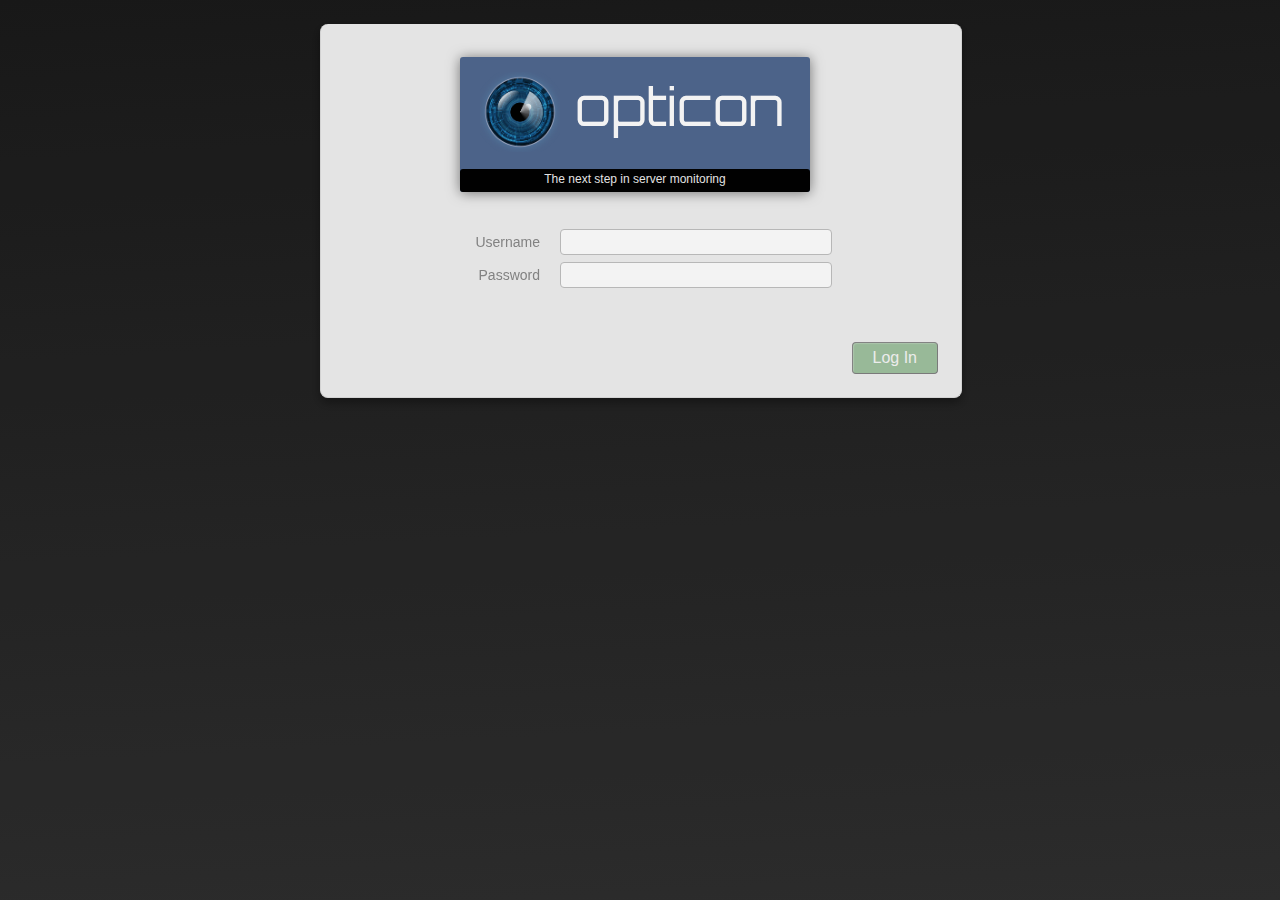
==== src/opticon-gui/webroot/index.html @ 96940b2e "yet more styling" ====
<html lang="en">
  <head>
    <meta charset="utf-8">
    <meta name="viewport" content="width=device-width, initial-scale=1, shrink-to-fit=no">
    <link rel="stylesheet" href="main.css?rev=0.9.30">
    <title>Opticon</title>
    
    <!-- third party library -->
    <script type="text/javascript" src="ext/vidi.js?rev=1"></script>
    <script type="text/javascript" src="ext/jquery-3.2.1.min.js"></script>
    <script type="text/javascript" src="ext/jquery.ui.shake.js"></script>
    
    <!-- local javascript -->
    <script type="text/javascript" src="config.js"></script>
    <script type="text/javascript" src="core/API.js?rev=0.0.1"></script>
    <script type="text/javascript" src="core/App.js?rev=0.0.1"></script>
    <script type="text/javascript" src="core/Graph.js?rev=0.0.1"></script>
    <script type="text/javascript" src="core/Markup.js?rev=0.0.1"></script>
    <script type="text/javascript" src="core/Module.js?rev=0.0.1"></script>
    <script type="text/javascript" src="core/Router.js?rev=0.0.1"></script>
    <script type="text/javascript" src="core/Spline.js?rev=0.0.1"></script>
    <script type="text/javascript" src="main.js?rev=0.0.1"></script>

    <!-- modules -->
    <u-module type="api" name="Auth"></u-module>
    <u-module type="api" name="Opticon"></u-module>
    <u-module type="page" name="ServerList"></u-module>
    <u-module type="page" name="ServerView"></u-module>
    <u-module type="dialog" name="FatalError"></u-module>
    <u-module type="dialog" name="LoginScreen"></u-module>
  </head>

  <body class="uDoc" id="main"><center>
   <div style="position:relative; width:100%; max-width:1896px; text-align: left;">
   <div style="box-shadow: 0px 0px 19px 0px rgba(0,0,0,0.80);">
    <div class="uSideBar" style="display: none;">
      <div class="uLogo">
          <img src="img/opticon.png" width="100"><br>
          opticon
      </div>
      <div id="servicetag"></div>
      <span>
        <u-menuitem icon="toolbar-servers.png"
                    route="/Server">Servers</u-menuitem>
        <u-menuitem icon="toolbar-logout.png"
                    onclick="Logout()">Log Out</u-menuitem>
      </span>
    </div>
    <div class="uContainer" id="content">
      <div id="busy"></div>
      <div id="overlay"></div>
      <div id="progress">
        <img src="img/opticon-nobg.png" width="150"><br><br><br>
        <progress id="loadprogress"></progress>
    </div>
   </div>
   </div>
  </body>
</html>
---- src/opticon-gui/webroot/main.css ----
input, select, textarea {font-family:inherit;}
input[type=button],button
{
    font-family: "Helvetica Neue", sans-serif;
}

*:focus {outline:none !important}

html, body
{
    padding: 0;
    margin: 0;
    height: 100%;
    overflow: hidden;
    background-color: #777777;
}

.uContainer
{
    padding-left: 203px;
    padding-right: 0;
    padding-top: 0;
    padding-bottom: 0;
    margin: 0;
    font-family: "Verdana", sans-serif;
    height: 100%;
    overflow: hidden;
    background-color: #444444;
    background: linear-gradient(177deg, rgba(31,31,31,1) 0%, rgba(55,55,55,1) 100%);
}

.uSidebar
{
    display: block;
    position: absolute;
    top: 0;
    left: 0;
    bottom: 0;
    width: 200px;
    font-family: "Verdana", sans-serif;
    background-color: #506890;
    border-right: 1px solid #608090;
    color: white;
    margin-left: 0;
    padding: 0;
    margin-top: 0;
    box-flex: 0;
    -webkit-box-flex: 0;
    -moz-box-flex: 0;
    font-size: 18px;
    height: 100%;
    overflow: hidden;
}

@font-face {
    font-family: 'Orbitron';
    src: url('font/Orbitron-Regular.woff2') format('woff2'),
         url('font/Orbitron-Regular.ttf') format('truetype');
}

.logobox {
    position: relative;
    width: 330px;
    font-family: "Orbitron", Fallback, sans-serif;
    font-size: 52px;
    color: white;
    vertical-align: middle;
    background-color: #506890;
    border-radius: 3px;
    height: 120px;
    box-shadow: 0 1px 13px 0 rgba(0,0,0,0.5);
    padding-left: 20px;
    padding-top: 15px;
    margin-top: 10px;
    margin-bottom: 30px;
}

.logobox .logotext {
    margin-left: 15px;
    display: inline-block;
    height: 100px;
    vertical-align: middle;
}

.logobox .subtitle {
    display: box;
    position: absolute;
    left: 0;
    right: 0;
    bottom: 0;
    height: 20px;
    background: black;
    font-family: "Helvetica Neue", sans-serif;
    font-size: 12px;
    text-align: center;
    padding-top: 3px;
    color: #eeeeee;
    border-radius: 3px;
}

.uLogo {
    padding-bottom: 20px;
    padding-top: 20px;
    text-align: center;
    font-family: "Orbitron", Fallback, sans-serif;
    font-size: 24px;
}

.uLogo img {
    opacity: 0.7;
}

.uMenuItem:first-child {
    border-top: 1px solid #203050;
}

.uMenuItem:last-child {
    position: absolute;
    left: 0;
    right: 0;
    bottom: 0;
    border-top: 1px solid #203050;
    border-bottom: none;
}

.uMenuItem {
    display: block;
    border-bottom: 1px solid #203050;
    padding-left: 12px;
    height: 28px;
    font-size: 15px;
    padding-top: 2px;
    padding-bottom: 2px;
    white-space: nowrap;
}

.uMenuItem span {
    vertical-align: middle;
}

.uMenuItem img {
    display: inline-block;
    margin-top: 6px;
    width: 16px;
    height: 16px;
    margin-bottom: 6px;
    margin-right: 10px;
    padding: 0;
    vertical-align: middle;
}

.uMenuItem:hover {
    background-color: #6078a8;
    cursor: pointer;
}

.uMenuItem.uSelected {
    background-color: #709cc0;
}

.uMenuItem.uSelected:hover {
    cursor:default;
    background-color: #709cc0;
}

.uContent
{
    position: relative;
    top: 0;
    border-right: 1px solid black;
    bottom: 0;
    left: 0;
    right: 0;
    margin-left: 0;
    margin-right: 0;
    margin-top: 0;
    margin-bottom: 0;
    width: 100%;
    padding: 0;
    height: 100%;
    text-align: center;
    /*background-color: white;*/
    overflow: hidden;
}

.uDialog
{
    position:absolute;
    top: 24px;
    left: 50%;
    margin-left: -320px;
    margin-right: 0;
    padding: 20px;
    width: 600px;
    z-index: 999;
    border: 1px solid #dddddd;
    border-radius: 8px;
    border-top: 0;
    background-color: #f0f0f0;
    opacity: 0.95;
    font-size: 14px;
    box-shadow: rgba(0,0,0,0.2) 0 5px 10px 0,
                rgba(0,0,0,0.188) 0 4px 8px 0;
}

.uWizard
{
    position:absolute;
    top: 24px;
    left: 50%;
    margin-left: -400px;
    margin-right: 0;
    padding-top: 20px;
    padding-bottom: 30px;
    padding-left: 40px;
    padding-right: 40px;
    width: 760px;
    height: 640px;
    z-index: 999;
    border: 1px solid #888888;
    border-radius: 8px;
    border-top: 0;
    background-color: #f0f0f0;
    opacity: 0.97;
    font-size: 14px;
    box-shadow: rgba(0,0,0,0.2) 0 5px 10px 0,
                rgba(0,0,0,0.188) 0 4px 8px 0;
}

.uWizardButtons
{
    position: absolute;
    bottom: 10px;
    left: 0;
    right: 0;
    padding-right: 40px;
    padding-left: 30px;
    height: 55px;
    text-align: right;
}

.uSearchWidget, .uWizardPanel
{
    position:absolute;
    left: 40px;
    right: 40px;
    top: 105px;
    bottom: 90px;
    border: 1px solid #888888;
    border-radius: 3px;
    box-shadow: 0 0 8px 0 #dddddd;
}

.uSearchWidget
{
    margin: 0;
    overflow: hidden;
}

.uWizardPanel
{
    padding: 20px;
    background-color: #fcfcfc;
    overflow-y: auto;
}

.uWizardPanel label
{
    width: 200px;
    text-align: right;
}

.uWizardPanel label.after
{
    text-align: left;
    margin-left: 10px;
}

.uWizardPanel label.price
{
    width: 100px;
    display: inline;
    float: right;
    margin-right: 40px;
}

.uWizardPanel label.price.sum
{
    border-top: 1px solid #888888;
    margin-top: -1px;
    width: 100px;
}

.uDialog .wide label {
    width: 180px;
}

.uDialog table
{
    font-size: 14px;
    color: #666666;
}

#busy
{
    position:absolute;
    margin-left: 192px;
    left: 192px;
    right: 0;
    top: 0;
    bottom: 0;
    margin: 0;
    padding: 0;
    height: 100%;
    display: none;
    z-index: 10;
}
#busy.busy
{
    display: block;
    background-image: url('img/loader.gif');
    background-repeat: no-repeat;
    background-position: center;
}

#progress
{
    position:absolute;
    left: 0;
    right: 0;
    bottom: 0;
    margin: 0;
    padding: 0;
    height: 65%;
    text-align: center;
    vertical-align: middle;
    background: none;
    z-index: 11;
}

#overlay
{
    background-color: #000000;
    opacity: 0.2;
    display: block;
    position:absolute;
    margin-left: 0;
    left: 0;
    right: 0;
    top: 0;
    bottom: 0;
    margin: 0;
    padding: 0;
    height: 100%;
    z-index: 10;
}

form.uSearch
{
    display: table;
    width: 100%;
    margin-top: 0;
    margin-right: -5px;
    padding-left: 8px;
    padding: 0;
    padding-top: 5px;
    height: 51px;
    background-color: #444444;
    background: linear-gradient(to bottom, #555555 0%,#383838 100%);
    border-bottom: 1px solid #222222;
    /*border-top: 1px solid #c0c0c0;*/
}

form.uToolbar
{
    display: table;
    width: 100%;
    margin-top: 0;
    margin-right: -5px;
    padding-left: 8px;
    padding: 0;
    padding-top: 5px;
    height: 51px;
    background-color: #444444;
    background: linear-gradient(to bottom, #555555 0%,#383838 100%);
    text-align: left;
    border-bottom: 1px solid #222222;
    /*border-top: 1px solid #c0c0c0;*/
}

form.uSearch.embedded
{
    background: linear-gradient(to bottom, #b8b8b8 0%, #d8d8d8 100%);
}

.uSearchWidget>form.uSearch
{
    background-color: #f0f0f0;
    border-bottom: 1px solid #c0c0c0;
}

button, form.uSearch input:not([type=checkbox]):not([type=radio]):not([type=text])
{
    -webkit-touch-callout: none;
    -webkit-user-select: none;
    -khtml-user-select: none;
    -moz-user-select: none;
    -ms-user-select: none;
    user-select: none;
    -webkit-appearance: none;
    height: 32px;
    font-size: 16px;
    box-shadow: inset 1px 1px 1px #ffffff38;
}

button.mini
{
    height: 22px;
    font-size: 12px;
    padding-left: 8px;
    padding-right: 8px;
    margin-top: 0;
    margin-bottom: 0;
}

button.mini.inline
{
    position:relative;
    top:-5px;
}

button.mini.vCentered
{
    position:relative;
    top:-2px;
}

button.form
{
    margin-left: 20px;
}

button:disabled
{
    opacity: 0.50;
}

button:disabled:hover
{
    cursor: default;
    box-shadow: none;
}

button.withicon {
    padding-left: 32px;
    padding-right: 10px;
    background-size: 16px 16px;
    background-repeat: no-repeat;
    background-position: 8px;
}

button.withicon.mini {
    padding-left: 22px;
    padding-right: 8px;
    background-size: 10px 10px;
    background-repeat: no-repeat;
    background-position: 6px;
}

button.withicon.mini.notext {
    padding-right: 0px;
}

button u {
    text-decoration: none;
}

button u.altpressed {
    text-decoration: underline;
}

.uSearchInput {
    -webkit-appearance: none;
    padding-top: 3px;
    padding-right: 10px;
}

.uSearchInput.right {
    padding-right: 20px;
}

.uSearchInput input:not([type=checkbox]):not([type=radio]) {
    width: 100%;
    opacity: 0.9;
    text-decoration: none;
    display: inline-block;
    border: 1px solid #666666 !important;
    height: 30px;
    margin-top: 4px;
    margin-bottom: 0;
    border-radius: 4px;
    margin-left: 8px;
    padding-left: 32px;
    text-indent: 0 !important;
    background-image: url('icon/toolbar-search.png');
    background-repeat: no-repeat;
    background-position: left center;
}

.uSearchInput input:not([type=checkbox]):not([type=radio]):focus {
    outline-width: 0;
    outline: none;
}

img.uDelete {
    margin-bottom: -3px;
    margin-right: 16px;
    opacity: 0.4;
}

button
{
    width: auto;
    white-space:nowrap;
    margin-top: 0;
    text-decoration: none;
    display: inline-block;
    -webkit-appearance: none;
    border-bottom: 1px solid #111111;
    border-right: 1px solid #111111;
    border-top: 1px solid #222222;
    border-left: 1px solid #222222;
    color: white;
    background-color: rgb(140,140,140);
    border-radius: 4px;
    margin-left: 8px;
    margin-top: 4px;
    padding-left: 20px;
    padding-right: 20px;
}

.uWizard button, .uDialog button
{
    background-color: #666666;
}

@media (max-width: 1300px) {
    button.compacted
    {
        padding-right: 0;
        width:24px;
        overflow: hidden;
    }

    button.compacted.mini
    {
        padding-right: 0;
        width: 10px;
        overflow: hidden;
    }

    button.compacted.hover
    {
        padding-right: 10px;
        width:auto;
    }
}

@media (max-width: 1010px) {
    button.withicon:not(.tabgroup):not(.ui-tab)
    {
        padding-right: 0 !important;
        width:24px;
        overflow: hidden;
    }

    button.withicon.mini:not(.tabgroup):not(.ui-tab)
    {
        padding-right: 0 !important;
        width: 10px;
        overflow: hidden;
    }

    button.withicon.hover:not(.tabgroup):not(.ui-tab)
    {
        padding-right: 10px !important;
        width:auto;
    }
}

button.alwayscompacted
{
    padding-right: 0;
    width:24px;
    overflow: hidden;
}

button.alwayscompacted.mini
{
    padding-right: 0;
    width: 10px;
    overflow: hidden;
}

button.alwayscompacted.hover
{
    padding-right: 10px;
    width:auto;
}

button:hover
{
    box-shadow: rgba(0,0,0,0.2) 0 5px 10px 0,
                rgba(0,0,0,0.188) 0 4px 8px 0;
    cursor: pointer;
}

.uToolbarButton {
    padding-top: 2px;
    display: table-cell;
    width: 100%;
    font-size: 0;
}

.uToolbarButton.right {
    padding-right: 5px;
    padding-left: 5px;
}

.uToolbarButton.left {
    width: unset;
    white-space: nowrap;
    padding-left: 5px;
}

.uToolbarButton button {
    margin-right: 10px;
}

.uSearchButton button {
    background-color: rgb(81,148,81);
    margin-right: 0;
}

button.green
{
    background-color: rgb(81,148,81);
}

button.black
{
	background-color: rgb(100,100,100);
}

button.red
{
    background-color: rgb(153,80,76);
}

button.tabgroup, button.ui-tab, button.tabgroup.green
{
    background-color: #506890;
    border-top: 1px solid black;
    border-left: 1px solid black;
    border-bottom: 1px solid #203050;
    border-right: 1px solid #203050;
    color: #c0d0e8;
}

button.tabgroup.green
{
    background-color: #509068;
}

button.tabgroup:disabled, button.ui-tab:disabled
{
    background-color: #203050;
    color: #b0c0d8;
}

button.tabgroup.green:disabled
{
    background-color: #205030;
    color: #b0d8c0;
}

button.tabgroup:disabled:hover, button.ui-tab:disabled:hover
{
    box-shadow: none;
    color: #b0c0d8;
}

button.tabgroup.green:disabled:hover
{
    background-color: #203050;
    color: #b0d8c0;
}

button.tabgroup:hover:not(:disabled):not(.active),
button.ui-tab:hover:not(:disabled):not(.active)
{
    background-color: #6078a8;
    box-shadow: none;
    color: white;
}

button.tabgroup.green:hover:not(:disabled):not(.active)
{
    background-color: #60a878;
    box-shadow: none;
    color: white;
}

button.tabgroup.active,
button.ui-tab.active
{
    background-color: #709cc0;
    color: white;
}

button.tabgroup.green.active {
    background-color: #70c09c;
    color: white;
}

button.tabgroup.active:hover,
button.ui-tab.active:hover,
{
    box-shadow: none;
    cursor: default;
}

.tabwrap > .tabinner:first-child > button.tabgroup, button.tabgroup.left,
.ui-tabgroup > button.ui-tab:first-child
{
    border-top-right-radius: 0;
    border-bottom-right-radius: 0;
    border-right: 2px dotted black;
    margin-right: 0 !important;
}

.tabwrap > .tabinner:not(:first-child):not(:last-child) > button.tabgroup,
button.tabgroup.middle,
.ui-tabgroup > button.ui-tab:not(:first-child):not(:last-child)
{
    border-radius: 0;
    border-left: none !important;
    border-right: 2px dotted black;
    margin-left: 0;
    margin-right: 0 !important;
}

.tabwrap > .tabinner:last-child > button.tabgroup, button.tabgroup.right,
.ui-tabgroup > button.ui-tab:last-child
{
    border-top-left-radius: 0 !important;
    border-bottom-left-radius: 0 !important;
    border-left: none !important;
    margin-left: 0 !important;
}

.uSearchWrapper
{
    display: table-row;
    color: #cccccc;
    font-size: 13px;
    width:100%;
}

.uSearchInput
{
    display: table-cell;
    width: 100%;
}

.uSearchInput.inline
{
    display: inline-block;
    width: auto;
}

.uSearchButton, .uSearchAnyButton, .uSearchTitle
{
    display: table-cell;
    white-space:nowrap;
    font-size: 0;
}

.uSearchButton
{
	padding-right: 7px;
}

.uSearchAnyButton {
    padding-top: 3px;
    padding-right: 7px;
}

.uSearchTitle
{
    width: auto !important;
    white-space: nowrap;
    padding-left: 10px;
    padding-right: 5px;
    font-size: 18px;
    color: #383838;
    font-family: "Verdana", sans-serif;
}

.uSearchResults, .uSelectList
{
    display: inline-block;
    white-space:nowrap;
    overflow: hidden;
    position: absolute;
    top: 57px;
    bottom: 0;
    right: 0;
    left: 0;
    margin: 0;
    padding: 0;
    overflow: auto;
    background: linear-gradient(#aaa, #ddd);
    box-shadow: inset 32px 32px 10px -27px #888888;
}

.uSearchWidget .uSearchResults
{
    box-shadow: inset 32px 32px 10px -27px #888888;
}

.uSearchTextLabel
{
    margin-right: 10px;
    width:350px;
    text-align: right;
    text-shadow: -1px -1px 0 #000, 1px -1px 0 #000, -1px 1px 0 #000, 1px 1px 0 #000;
}

.uEditWrapper
{
    display: table-row;
}

.uEditPane
{
    display: block;
    position: absolute;
    top: 57px;
    bottom: 0;
    right: 0;
    left: 0;
    margin: 0;
    margin-right: 0;
    padding-right: 20px;
    padding-top: 20px;
    overflow-y: auto;
    overflow-x: hidden;
    text-align: center;
    -webkit-overflow-scrolling: touch;
    background: linear-gradient(#ccc, #eee);
    box-shadow: inset 8px 8px 10px -27px #777777;
}

.textlabel
{
    display: inline-block;
    font-weight: bold;
    width: 180px;
}

.uTicket .textlabel
{
    width: 120px;
}

.uSearchResults > ul, .uSelectList > ul {
    display: block;
    margin: 0;
    padding: 0;
    height: 100%;
    overflow-y: auto;
    overflow-x: hidden;
    -webkit-overflow-scrolling: touch;
}

.uSearchResults li, .uSelectList > ul > li, .uSelectList > ul > span li {
    -webkit-touch-callout: none;
    -webkit-user-select: none;
    -khtml-user-select: none;
    -moz-user-select: none;
    -ms-user-select: none;
    user-select: none;
    list-style: none;
    display: block;
    min-height: 48px;
    font-size: 12px;
    margin: 0;
    padding-left: 10px;
    padding-right: 10px;
    padding-top: 0;
    padding-bottom: 4px;
    border-top: 1px solid #fcfcfc;
    border-bottom: 1px solid #d0d0d0;
    color: #888888;
    background-color: #E8E8E8;
    box-shadow: 0 5px 8px 0 #777777;
}

table.tbserverlist {
    box-shadow: 0 5px 8px 0 #777777;
}

table.tbserverlist .unit {
    color: #aaaaaa;
}

table.tbserverlist tr {
    font-family: "Verdana", sans-serif;
    border-top: 1px solid #fcfcfc;
    border-bottom: 1px solid #d0d0d0;
    color: #666666;
    background-color: #E8E8E8;
    font-size: 13px;
    min-height: 18px;
}

table.tbserverlist tr:hover {
    background-color: #D8D8D8;
}

table.tbserverlist tr td {
    border-width: 0px !important;
    border-color: #E8E8E8;
    min-height: 20px;
    padding-left: 6px;
    padding-right: 6px;
}

.uSelectList li table {
    font-size: 13px;
    color: #888888;
}

.uSelectList.uServerList {
    top: 80px;
}

.uServerHeader {
    position: absolute;
    top: 57px;
    left: 0;
    right: 0;
    height: 22px;
}

.uServerHeader tr {
    background: linear-gradient(to bottom, #eeeeee 0%,#cccccc 100%);
    border-bottom: 1px solid #222222;
    color: #555555 !important;
}

.uServerList table tr {
    cursor: pointer;
}

.uSelectList li.autoheight {
    height: auto !important;
    min-height: 41px;
    padding-bottom: 7px;
}

.uSelectList .select-control {
    cursor: pointer;
    display: inline-block;
}

.uSelectList .fold-control {
    float: right;
    text-align: right;
    cursor: pointer;
}

div.wrapper > div.table {
    display: table;
    width: 100%;
    height: 100%;
    padding-bottom: 90px;
}

.uSearchResults li
{
    background-image: url('icon/list-arrow.png');
    background-repeat: no-repeat;
    background-position: right;
}

.uSearchResults li:not(.selected):hover,
.uSelectList:not(.uTicket) li:not(.selected):not(.group):not(.ordergroup):hover {
    background-color: #e0e4ec;
    color: #444444;
    cursor: pointer;
}

.uSearchResults li.selected, .uSelectList li.selected {
    background-color: #d0d4e0;
    color: #666666;
    border-top: 1px solid #a0a0a0;
    border-bottom: 1px solid #909090;
}

.uSearchResults li h2, .uSelectList li h2, .notifyjs-system-base h2
{
    font-size: 18px;
    font-weight: bold;
    margin: 0 !important;
    padding: 0;
    padding-top: 4px !important;
    color: #525252;
    font-family: "Helvetica Neue", sans-serif;
}

.notifyjs-system-base h2
{
    color: #e8e8e8;
}

.uSearchResults li h2.irrelevant
{
    color: #787878;
}

.badge
{
    display: none;
    background-color: #f13e37;
    border: 1px solid #932622;
    font-size: 10px;
    font-weight: bold;
    color: white;
    padding-left: 5px;
    padding-right: 5px;
    padding-top: 4px;
    padding-bottom: 4px;
    position: absolute;
    right: 0;
    text-align: center;
    min-width: 12px;
    height: 14px;
    margin-top: -26px;
    margin-right: 4px;
    border-radius: 24px;
}

button .badge,
{
    height: 10px;
    margin-top: -18px;
    margin-bottom: 0;
    margin-right: -22px;
    margin-left: 2px;
    min-width: 9px;
    font-size: 9px;
    padding-top: 2px;
    padding-bottom: 4px;
    padding-left: 3px;
    padding-right: 3px;
}

.badge.inline
{
    position: relative;
    height: 10px;
    min-width: 9px;
    font-size: 9px;
    padding-top: 2px;
    padding-bottom: 4px;
    padding-left: 3px;
    padding-right: 3px;
    margin-top: 0px;
    margin-bottom: 0px;
    margin-left: 0px;
    margin-right: 0px;
    padding-left: 0px;
    padding-right: 0px;
}

button.tabgroup.badged, button.ui-tab.badged
{
    padding-left: 10px;
    padding-right: 36px;
}

.badge.nonzero {
    display: block;
    z-index: 8;
}

.tabgroup .badge, .ui-tab .badge
{
    display: block;
    background-color: #909090;
    border: 1px solid #404040;
    margin-right: -27px;
    opacity: 0.3;
}

.tabgroup .badge.nonzero,
.ui-tab .badge.nonzero
{
    background-color: #f13e37;
    border: 1px solid #932622;
    opacity: 1;
}

.account
{
    display: inline-block;
    background-color: #506890;
    color: white;
    padding-left: 8px;
    padding-right: 8px;
    margin-right: 4px;
    border-radius: 8px;
}

.logidentifier
{
    display: inline-block;
    background-color: #808080;
    color: white;
    padding-left: 8px;
    padding-right: 8px;
    margin-right: 4px;
    border-radius: 8px;
}

.role
{
    display: inline-block;
    background-color: #90a8b0;
    color: white;
    padding-left: 8px;
    padding-right: 8px;
    margin-right: 4px;
    border-radius: 3px;
}

.status
{
    display: inline-block;
    background-color: #666666;
    color: white;
    padding-left: 8px;
    padding-right: 8px;
    margin-right: 4px;
    border-radius: 3px;
    font-size: 14px;
}

.status.small
{
    font-size: 12px;
}

.status.active, .status.green
{
    background-color: rgb(81,148,81);
}

.status.ending, .status.red
{
    background-color: rgb(153,80,76);
}

.status.starting, .status.grey
{
    background-color: #999999;
}

.status.cyan
{
    background-color: #1287A1;
}

.status.orange
{
    background-color: #bb9333;
}

.uDialog h2,.uWizard h2
{
    margin: 0 !important;
    margin-bottom: 4px !important;
    color: #888888;
}

.uWizard h3
{
    margin: 0 !important;
    margin-bottom: 24px !important;
    color: #888888;
}

.uWizard input[type=number]
{
    width: 64px;
    text-align: right;
}

.textvalue
{
    margin-left: 20px;
    font-size: 14px;
}

li .textvalue
{
    font-size: 12px;
}

.textvalue tt
{
    font-size: 16px;
    font-family: "Courier", monospace;
}

.textvalue.inline
{
    margin-left: 12px;
}

select
{
    -webkit-appearance: none;
    -moz-appearance: none;
    border-width: 1px;
    border-color: #555;
    border-radius: 4px;
    padding-left: 10px;
    padding-right: 32px;
    height: 26px;
    font-size: 14px;
    margin-left: 20px;
    color: #444444;
    background-color: #dddddd !important;
    background: url('icon/downarrow.png');
    background-repeat: no-repeat;
    background-position: right 8px center;
    box-shadow: inset 0 0 2px 0 #777777;
    margin-bottom: 4px;
    margin-top: 2px;
}

li.ticketHeader select {
    height: 19px;
    font-size: 12px;
    margin-left: 0;
}

textarea
{
    -webkit-appearance: none;
    -moz-appearance: none;
    border-width: 1px;
    border-color: #888;
    border-radius: 4px;
    vertical-align: bottom;
    padding-left: 10px;
    padding-right: 32px;
    font-size: 14px;
    margin-left: 20px;
    color: #444444;
    background-color: #eeeeee !important;
    box-shadow: inset 0 0 2px 0 #777777;
    margin-bottom: 4px;
    margin-top: 2px;
}

form.uEditable,.uServerData
{
    margin-left: 20px;
    margin-right: 0;
    margin-top: 5px;
    margin-bottom: 15px;
    border: 1px solid #b0b0b0 !important;
    box-shadow: 0 0 8px 0 #dddddd;
    background-color: #f2f2f6;
    background: linear-gradient(270deg, #e7e7e7, #f0f0f0);
    box-shadow: 0 1px 13px 0 rgba(0,0,0,0.15);
    border-radius: 4px;
    padding-left: 20px;
    padding-top: 10px;
    padding-bottom: 20px;
    padding-right: 30px;
    width: 480px;
    text-align: left;
    font-size: 14px;
    color: #777777;
}

.uServerData
{
    padding-left: 10px;
    padding-right: 20px;
    padding-top: 8px;
    padding-bottom: 8px;
    width: 500px;
}

.uServerData b
{
    font-weight: 600;
}

.uServerData.table
{
    padding: 0px;
    width: 530px;
}

.uServerData.table.wide
{
    width: 1086px;
}

.uServerData.table.narrow
{
    width: 250px;
}

.uServerData.table table {
    padding: 0px;
    margin: 0px;
}

.uServerData.table table tr td {
    padding-left: 5px;
    padding-right: 5px;
    padding-bottom: 5px;
}

.uServerData.table tr th {
    background-color: #206070;
    color: #eeeeee;
    font-weight: bold;
    padding-left: 5px;
    padding-right: 5px;
}

.uServerData table {
    font-size: 13px;
}

.uServerData:not(.table) > table > tbody > tr {
    height: 20px;
}

.uServerData.table table {
    font-size: 13px;
}

.headericon {
    display: inline-block;
    width: 18px;
    height: 18px;
    background-size: 18px 18px;
    background-repeat: no-repeat;
    margin-bottom: -3px;
    margin-right: 6px;
    margin-left: 6px;
}

.iconheader {
    font-size: 16px;
    font-weight: bold;
    color: #525252;
    margin-left: 20px;
}

form.uEditable.disabled
{
    background: linear-gradient(90deg, #dcdcdc, #e4e4e4);
    border: 1px solid #666 !important;
}

form.uEditable.uSingleColumn
{
    width: 900px;
}

.uEditContainer {
    display: inline-block;
    vertical-align: top;
    width: auto;
    text-align: left;
}

.uEditContainer h2 {
    text-align: left;
}

.uBlock {
    display: inline-block;
    vertical-align: top;
    width: auto;
}

.uHiddenBlock {
    display: inline-block;
    vertical-align: top;
    padding-left: 36px;
    padding-right: 36px;
    padding-top: 0;
    padding-bottom: 0;
    marign-top: 0;
    margin-bottom: 0;
    overflow: hidden;
    height: 1px;
}

.confidentialDisplay
{
    font-family: "Courier", monospace;
    font-weight: bold;
}

form.uEditable[name='empty']
{
    opacity:0.3;
}

form.uEditable.uAddressDetails
{
    min-height: 270px;
}

input:not([type=checkbox]):not([type=radio])
{
    display: inline-block;
    margin-top: 2px;
    margin-left: 20px;
    text-decoration: none;
    border-radius: 4px;
    -webkit-appearance: none;
    font-size: 14px;
    padding-left: 6px;
    margin-bottom: 4px;
    border: 1px solid rgb(192,192,192) !important;
    height: 26px;
}

input.keyboardcatch
{
    border: 0;
    height: 0;
    width: 0;
    opacity: 0;
}

.uEditable input:not([type=checkbox]):not([type=radio])
{
    border: 0 !important;
    padding-left: 5px;
    height: 25px;
    margin-bottom: 0;
    background: transparent;
}

.uEditable input:not([type=checkbox]):not([type=radio]):focus
{
    border: 1px solid rgb(192,192,192) !important;
    background-color: white;
    color: black;
    outline: none;
    padding-left: 4px;
}

.uEditable input[type=radio] {
    margin-left: 26px;
    margin-right: 4px;
    vertical-align: middle;
    margin-top: 0;
    margin-bottom: 0;
}

.uEditable select
{
    margin-left: 20px;
    font-size: 14px;
}

label
{
    padding-top: 8px;
    margin-bottom: -2px;
    vertical-align: center;
    display: inline-block;
    text-align: right;
    color: #888888;
    font-size: 14px;
    height: 26px;
}

label.textarea
{
    vertical-align: top;
}

label.radio
{
    text-align: left;
    width: auto !important;
    color: black;
}

.uRadioGroup
{
    display: inline-block;
}

label.error
{
    font-weight: bold;
    color: #cc6666;
}

form.uEditable label
{
    width: 240px;
}

form.uLogin label
{
    width: 80px;
}

form.uLongForm label
{
    width: 200px;
}

h2.uLogin {
    text-indent: 100px;
}

.uContent h2
{
    font-size: 18px;
    font-weight: bold;
    margin: 0;
    margin-left: 20px;
    padding: 0;
    color: #525252;
}

.uNoResults
{
    display: block;
    margin-top: 20px;
    color: #EEEEEE;
    text-shadow: 0 -1px 0 rgba(40,40,40,.5);
}

.uCentered
{
    text-align: center;
}

::-webkit-contacts-auto-fill-button
{
    visibility: hidden;
    pointer-events: none;
    position: absolute;
    right: 0;
}


.notifyjs-system-base {
    font-family: "Verdana", sans-serif;
    font-weight: normal;
    font-size: 13px;
    background-image: url('icon/notify-system.png');
    background-repeat: no-repeat;
    background-position: 16px 10px;
    background-size: 24px 24px;
    width: 320px;
    padding-left: 54px;
    padding-right: 20px;
    min-height: 80px;
    color: #cccccc;
    border: 1px solid #444444;
    border-radius: 6px;
    background-color: rgb(80,80,79);
    opacity: 0.95;
    box-shadow: rgba(0,0,0,0.2) 0 5px 10px 0,
                rgba(0,0,0,0.188) 0 4px 8px 0;
}

.sortbox {
    display: block;
    float: right;
    padding: 4px 8px;
}

.sortbox img:hover {
    cursor: pointer;
}

.uEditable hr {
    margin-left: -20px;
    margin-right: -30px;
    margin-top: 24px;
}

.fade-enter-active, .fade-leave-active {
  transition: opacity 0.4s;
}
.fade-enter,
.fade-leave-to /* .fade-leave-active below version 2.1.8 */ {
  opacity: 0;
}

.trumbowyg-box p {
    margin-block-start: 0;
    margin-block-end: 0;
}

.unit {
    color: #5555aa;
}

.link:hover {
    text-decoration:none;
    cursor: pointer;
}
.link {
    text-decoration:underline;
}

.desc-input label {
    width: 100px;
}

input[type=checkbox].indent {
    margin-left: 21px;
}

.labelCheckbox {
    font-family: "Verdana", sans-serif;
    color:  black;
    text-align: left;
    width: auto !important;
}

.buttonIcon {
    border : none;
    width  : 16px;
    height : 16px;
}

.devtype-device {
}

.devtype-volume {
  font-style: italic;
}

meter {
  text-align: left;
  appearance: none; /* Reset appearance */
  border: 1px solid #ccc;
  border-radius: 3px;
  height: 14px;
}

meter::-webkit-meter-bar {
  background: none; /* Required to get rid of the default background property */
  background-color: whiteSmoke;
  box-shadow: 0 5px 5px -5px #333 inset;
}

.json-key {
   color: brown;
}
.json-value {
   color: navy;
}
.json-string {
   color: olive;
}

.paper {
  position: absolute;
  background: rgba(255,255,255,0.9);
  box-shadow: 0px 0px 5px 0px #888;
  min-width: 800px;
}
.paper::before {
  content: '';
  position: absolute;
  left: 45px;
  height: 100%;
  width: 2px;
  background: rgba(255,0,0,0.4);
}
.lines {
  margin-top: 40px;
  height: calc(100% - 40px);
  width: 100%;
  background-image: repeating-linear-gradient(white 0px, white 24px, #e0e0f8 25px);
}
.holes {
  position: absolute;
  left: 10px;
  height: 25px;
  width: 25px;
  background: lightgoldenrodyellow;
  border-radius: 50%;
  box-shadow: inset 0px 0px 2px 0px #888;
}
.hole-top {
  top: 10%;
}
.hole-middle {
  top: 50%;
}
.hole-bottom {
  bottom: 10%;
}

table.meter, table.meter tbody {
    height: 12px;
}
table.meter {
    border: none;
    display: inline-block;
    background: #f8f8f8;
    margin-bottom: -2px;
    border: 1px solid #aaaaaa;
    padding: 0px !important;
}

table.meter tr {
    padding: 0px;
    margin: 0px;
    height: 12px;
}

table.meter tr td {
    padding: 0px;
    margin: 0px;
    height: 12px;
    padding: 0px !important;
}
table.meter tr td.meterempty {
    box-shadow: inset 1px 1px 2px 1px rgba(0,0,0,0.15);
    font-size: 2px;
}

table.meter tr td.meterfill {
    background: linear-gradient(to bottom, rgba(179,220,237,1) 0%, rgba(41,125,227,1) 77%, rgba(188,224,238,1) 100%) !important;
    font-size: 2px;
}
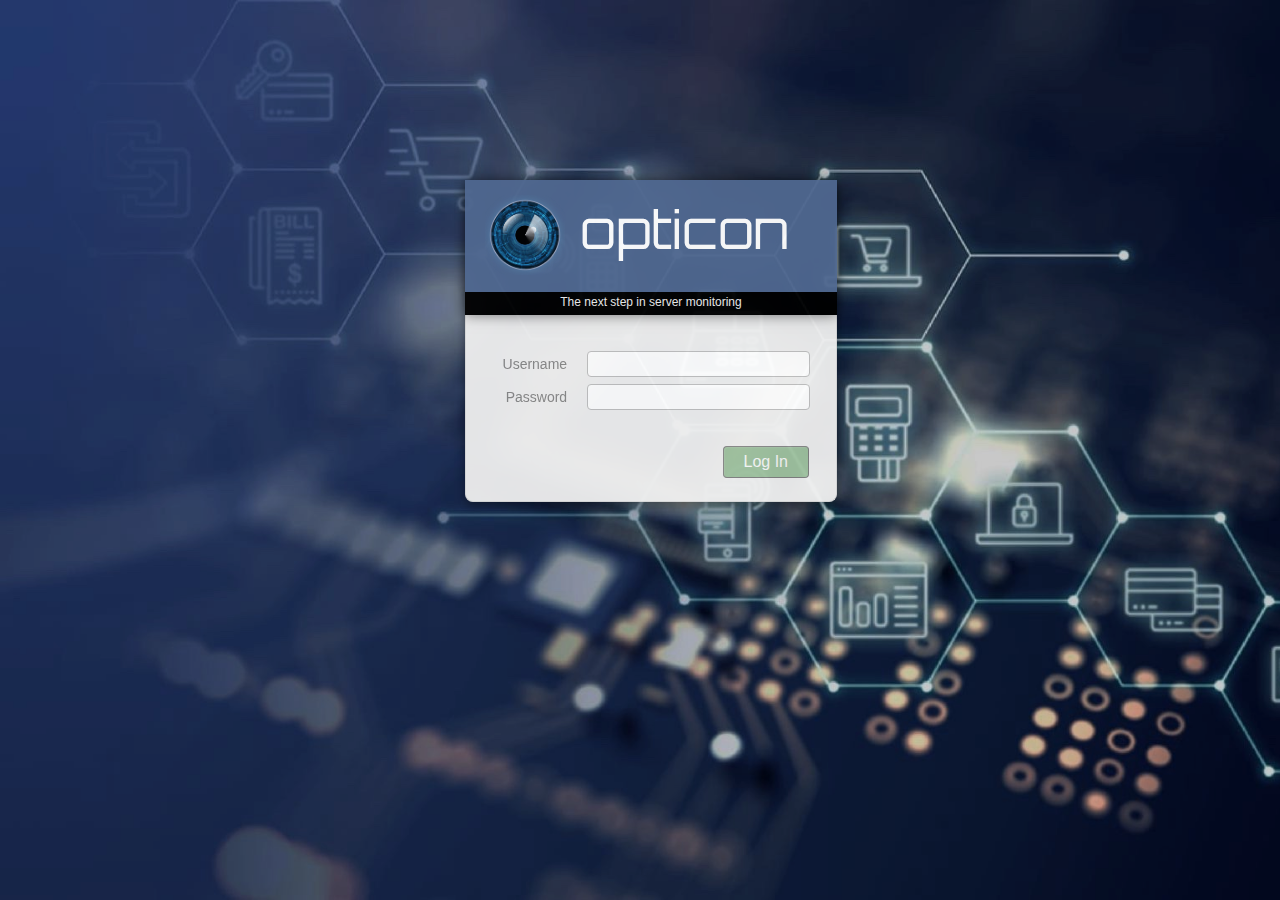
==== commit bfaefb85: "Fix osicons, remove temp hack" ====
--- a/src/opticon-gui/webroot/index.html
+++ b/src/opticon-gui/webroot/index.html
@@ -31,7 +31,7 @@
   </head>
 
   <body class="uDoc" id="main"><center>
-   <div style="position:relative; width:100%; max-width:1896px; text-align: left;">
+   <div style="position:relative; width:100%; max-width:1600px; text-align: left;">
    <div style="box-shadow: 0px 0px 19px 0px rgba(0,0,0,0.80);">
     <div class="uSideBar" style="display: none;">
       <div class="uLogo">
--- a/src/opticon-gui/webroot/main.css
+++ b/src/opticon-gui/webroot/main.css
@@ -12,6 +12,8 @@
     margin: 0;
     height: 100%;
     overflow: hidden;
+    background-image: url(img/bg.jpg);
+    background-size: cover;
     background-color: #777777;
 }
 
@@ -25,8 +27,8 @@
     font-family: "Verdana", sans-serif;
     height: 100%;
     overflow: hidden;
-    background-color: #444444;
-    background: linear-gradient(177deg, rgba(31,31,31,1) 0%, rgba(55,55,55,1) 100%);
+    /*background-color: #444444;*/
+    /*background: linear-gradient(177deg, rgba(31,31,31,1) 0%, rgba(55,55,55,1) 100%);*/
 }
 
 .uSidebar
@@ -60,18 +62,19 @@
 
 .logobox {
     position: relative;
-    width: 330px;
+    width: 352px;
     font-family: "Orbitron", Fallback, sans-serif;
     font-size: 52px;
     color: white;
     vertical-align: middle;
     background-color: #506890;
-    border-radius: 3px;
     height: 120px;
-    box-shadow: 0 1px 13px 0 rgba(0,0,0,0.5);
+    box-shadow: 0 0 13px 0 rgba(0,0,0,0.5);
     padding-left: 20px;
     padding-top: 15px;
-    margin-top: 10px;
+    border: 0px;
+    margin-left: -11px;
+    margin-top: -20px;
     margin-bottom: 30px;
 }
 
@@ -95,7 +98,6 @@
     text-align: center;
     padding-top: 3px;
     color: #eeeeee;
-    border-radius: 3px;
 }
 
 .uLogo {
@@ -201,6 +203,15 @@
     font-size: 14px;
     box-shadow: rgba(0,0,0,0.2) 0 5px 10px 0,
                 rgba(0,0,0,0.188) 0 4px 8px 0;
+}
+
+.uDialog#LoginScreen
+{
+    top: 20%;
+    width: 350px;
+    margin-left: -175px;
+    padding-left:10px;
+    padding-right:10px;
 }
 
 .uWizard
@@ -410,7 +421,7 @@
     -webkit-appearance: none;
     height: 32px;
     font-size: 16px;
-    box-shadow: inset 1px 1px 1px #ffffff38;
+    box-shadow: inset 1px 1px 1px #ffffff18;
 }
 
 button.mini
@@ -820,7 +831,7 @@
     margin: 0;
     padding: 0;
     overflow: auto;
-    background: linear-gradient(#aaa, #ddd);
+    background: linear-gradient(#aaaaa4, #ddddd8);
     box-shadow: inset 32px 32px 10px -27px #888888;
 }
 
@@ -858,8 +869,9 @@
     overflow-x: hidden;
     text-align: center;
     -webkit-overflow-scrolling: touch;
-    background: linear-gradient(#ccc, #eee);
-    box-shadow: inset 8px 8px 10px -27px #777777;
+    background: linear-gradient(#d0d0ce, #eeeee8);
+    box-shadow: inset 32px 32px 10px -27px #888888;
+    /*box-shadow: inset 8px 8px 10px -27px #777777;*/
 }
 
 .textlabel
@@ -872,6 +884,10 @@
 .uTicket .textlabel
 {
     width: 120px;
+}
+
+.osicon {
+    opacity: 0.8;
 }
 
 .uSearchResults > ul, .uSelectList > ul {
@@ -1341,7 +1357,7 @@
 }
 
 .uServerData.table tr th {
-    background-color: #206070;
+    background: linear-gradient(to bottom, #607090 0%,#303858 100%);;
     color: #eeeeee;
     font-weight: bold;
     padding-left: 5px;
